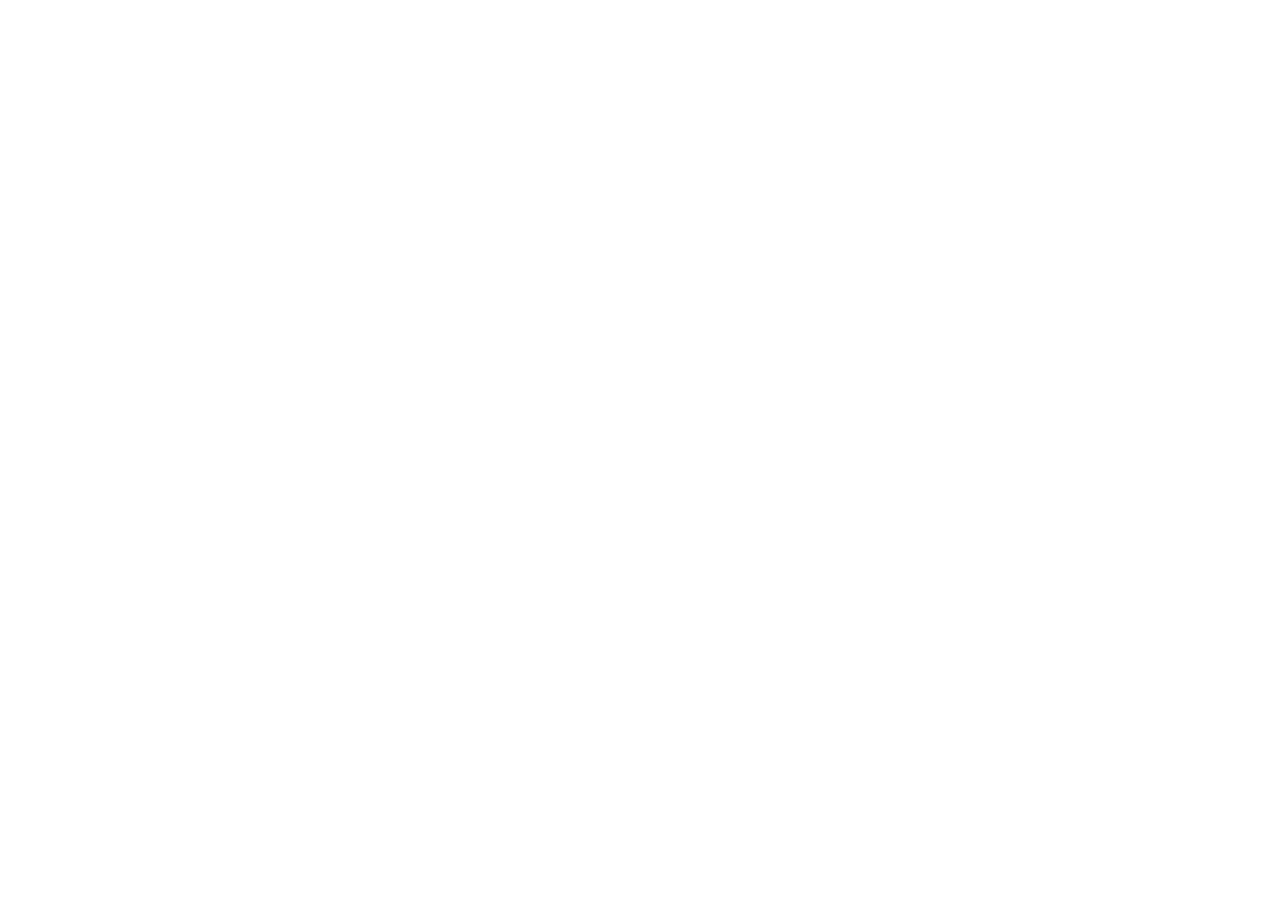
==== atividade 1.html @ e9e3fee8 "Add files via upload" ====
<!DOCTYPE html>
<html lang ="pt-br">
    <head>
        <meta charset="UTF-8">
        <meta name="viewport" content="width=device-width, initial-scale 1.0">
        <title>atividade 1</title>
    </head>
    <body>
        <h1></h1>
    </body>
</html>
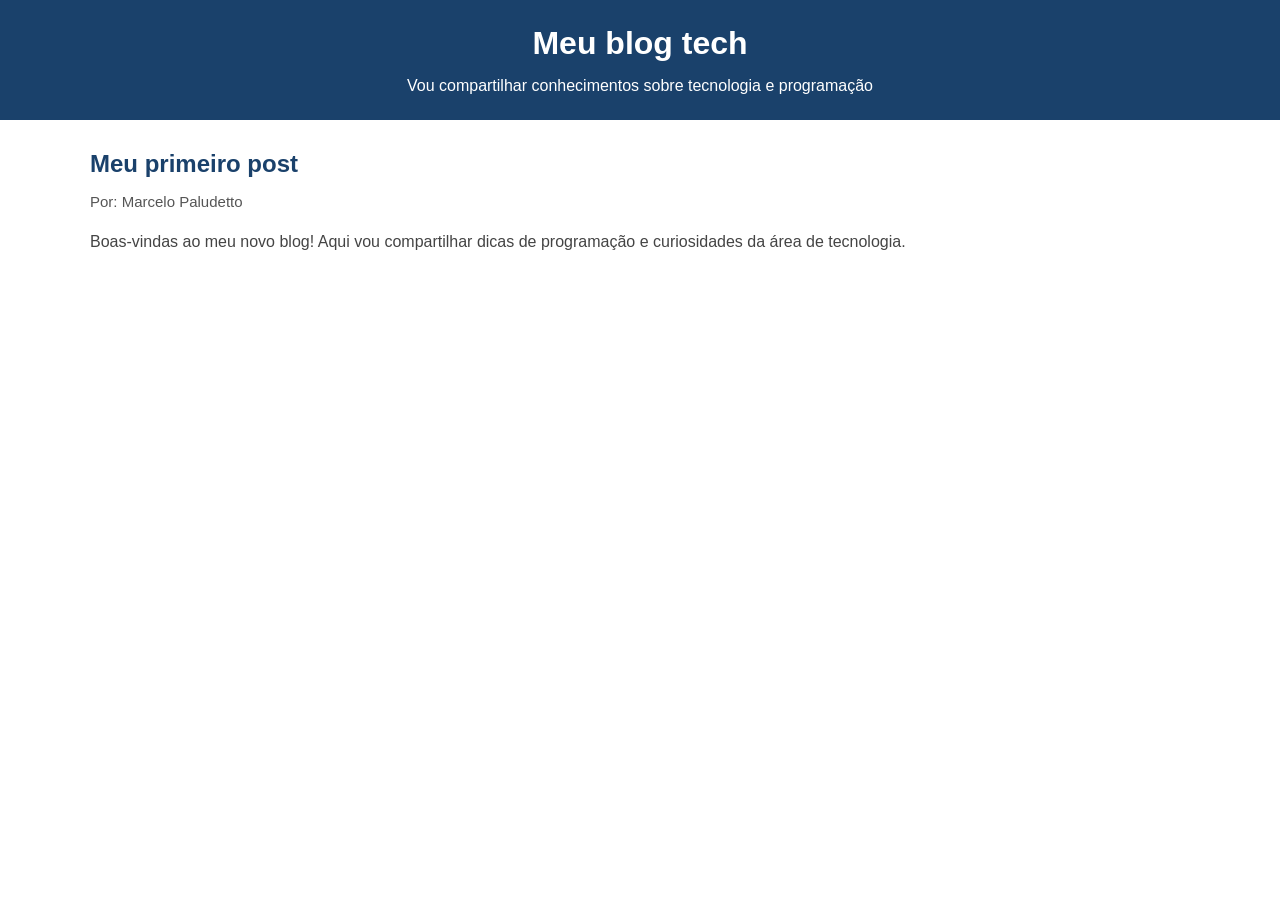
==== commit 08e9ba70: "Update atividade 1.html" ====
--- a/atividade 1.html
+++ b/atividade 1.html
@@ -1,11 +1,90 @@
 <!DOCTYPE html>
-<html lang ="pt-br">
-    <head>
-        <meta charset="UTF-8">
-        <meta name="viewport" content="width=device-width, initial-scale 1.0">
-        <title>atividade 1</title>
-    </head>
-    <body>
-        <h1></h1>
-    </body>
+<html lang="pt-BR">
+<head>
+    <meta charset="UTF-8">
+    <meta name="viewport" content="width=device-width, initial-scale=1.0">
+    <title>Meu blog tech</title>
+    <style>
+        /* Configurações gerais do corpo do site */
+        body {
+            font-family: Arial, sans-serif;
+            margin: 0;
+            padding: 0;
+            background-color: #ffffff;
+            color: #333333;
+        }
+
+        /* Banner/Cabeçalho azul escuro */
+        header {
+            background-color: #1a416b; /* Tom de azul escuro idêntico ao da imagem */
+            color: #ffffff;
+            text-align: center;
+            padding: 25px 20px;
+            margin-bottom: 30px;
+        }
+
+        /* Título principal dentro do banner */
+        header h1 {
+            margin: 0 0 15px 0;
+            font-size: 32px;
+            font-weight: bold;
+        }
+
+        /* Subtítulo dentro do banner */
+        header p {
+            margin: 0;
+            font-size: 16px;
+            font-weight: normal;
+        }
+
+        /* Área de conteúdo dos posts (com margem nas laterais) */
+        .container {
+            max-width: 1100px;
+            margin: 0 auto;
+            padding: 0 40px;
+        }
+
+        /* Título do post */
+        .post-title {
+            color: #1a416b;
+            font-size: 24px;
+            font-weight: bold;
+            margin-bottom: 15px;
+        }
+
+        /* Nome do autor */
+        .post-author {
+            color: #555555;
+            font-size: 15px;
+            margin-bottom: 20px;
+        }
+
+        /* Texto de introdução do post */
+        .post-content {
+            color: #444444;
+            font-size: 16px;
+            line-height: 1.5;
+        }
+    </style>
+</head>
+<body>
+
+    <!-- Cabeçalho com o fundo azul -->
+    <header>
+        <h1>Meu blog tech</h1>
+        <p>Vou compartilhar conhecimentos sobre tecnologia e programação</p>
+    </header>
+
+    <!-- Conteúdo principal do blog -->
+    <div class="container">
+        <div class="post-title">Meu primeiro post</div>
+        
+        <div class="post-author">Por: Marcelo Paludetto</div>
+        
+        <p class="post-content">
+            Boas-vindas ao meu novo blog! Aqui vou compartilhar dicas de programação e curiosidades da área de tecnologia.
+        </p>
+    </div>
+
+</body>
 </html>
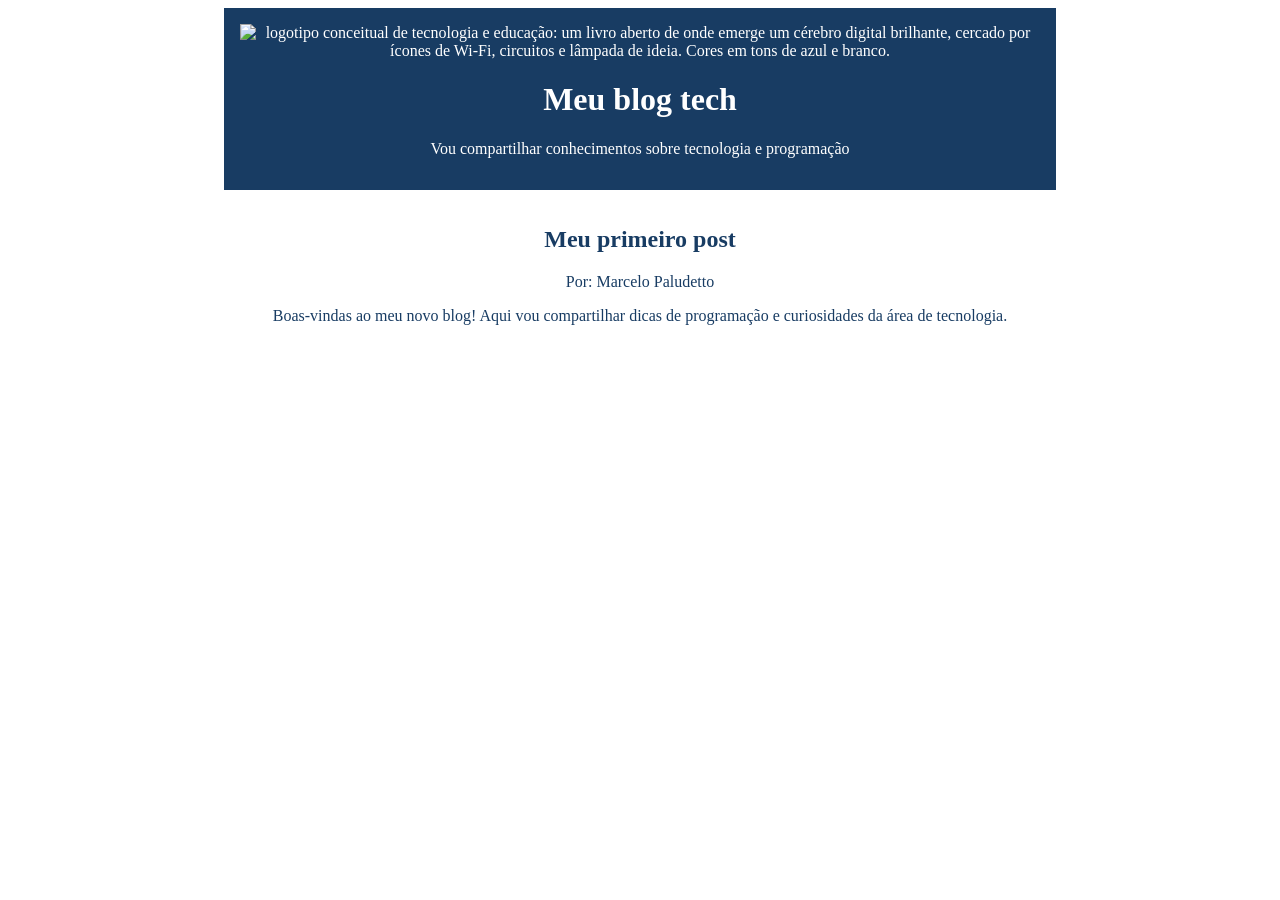
==== commit 4986973f: "Refactor HTML structure and update styles Updated the HTML structure and styles for better layout an" ====
--- a/atividade 1.html
+++ b/atividade 1.html
@@ -1,90 +1,50 @@
 <!DOCTYPE html>
-<html lang="pt-BR">
+<html lang="pt-br">
 <head>
     <meta charset="UTF-8">
     <meta name="viewport" content="width=device-width, initial-scale=1.0">
-    <title>Meu blog tech</title>
+    <title>Blog</title>
     <style>
-        /* Configurações gerais do corpo do site */
-        body {
-            font-family: Arial, sans-serif;
-            margin: 0;
-            padding: 0;
-            background-color: #ffffff;
-            color: #333333;
+        header {
+            background-color: #183C63;
+            color: #FFFFFF;
+            text-align: center;
+            max-width: 800px;
+            margin: 0 auto;
+            padding: 16px;
         }
 
-        /* Banner/Cabeçalho azul escuro */
-        header {
-            background-color: #1a416b; /* Tom de azul escuro idêntico ao da imagem */
-            color: #ffffff;
+        main {
+            background-color: #FFFFFF;
+            color: #183C63;
             text-align: center;
-            padding: 25px 20px;
-            margin-bottom: 30px;
+            max-width: 800px;
+            margin: 0 auto;
+            padding: 16px;
         }
 
-        /* Título principal dentro do banner */
-        header h1 {
-            margin: 0 0 15px 0;
-            font-size: 32px;
-            font-weight: bold;
-        }
-
-        /* Subtítulo dentro do banner */
-        header p {
-            margin: 0;
-            font-size: 16px;
-            font-weight: normal;
-        }
-
-        /* Área de conteúdo dos posts (com margem nas laterais) */
-        .container {
-            max-width: 1100px;
-            margin: 0 auto;
-            padding: 0 40px;
-        }
-
-        /* Título do post */
-        .post-title {
-            color: #1a416b;
-            font-size: 24px;
-            font-weight: bold;
-            margin-bottom: 15px;
-        }
-
-        /* Nome do autor */
-        .post-author {
-            color: #555555;
-            font-size: 15px;
-            margin-bottom: 20px;
-        }
-
-        /* Texto de introdução do post */
-        .post-content {
-            color: #444444;
-            font-size: 16px;
-            line-height: 1.5;
+        img {
+            width: 80px;
+            height: 80px;
         }
     </style>
 </head>
 <body>
 
-    <!-- Cabeçalho com o fundo azul -->
     <header>
+        <img src="imagem-blog.png" alt="logotipo conceitual de tecnologia e educação: um livro aberto de onde emerge um cérebro digital brilhante, cercado por ícones de Wi-Fi, circuitos e lâmpada de ideia. Cores em tons de azul e branco.">
         <h1>Meu blog tech</h1>
         <p>Vou compartilhar conhecimentos sobre tecnologia e programação</p>
     </header>
 
-    <!-- Conteúdo principal do blog -->
-    <div class="container">
-        <div class="post-title">Meu primeiro post</div>
-        
-        <div class="post-author">Por: Marcelo Paludetto</div>
-        
-        <p class="post-content">
-            Boas-vindas ao meu novo blog! Aqui vou compartilhar dicas de programação e curiosidades da área de tecnologia.
-        </p>
-    </div>
+    <main>
+        <h2>Meu primeiro post</h2>
+        <p>Por: Marcelo Paludetto</p>
+        <p>Boas-vindas ao meu novo blog! Aqui vou compartilhar dicas de programação e curiosidades da área de tecnologia.</p>
+    </main>
 
 </body>
 </html>
+
+</body>
+</html>
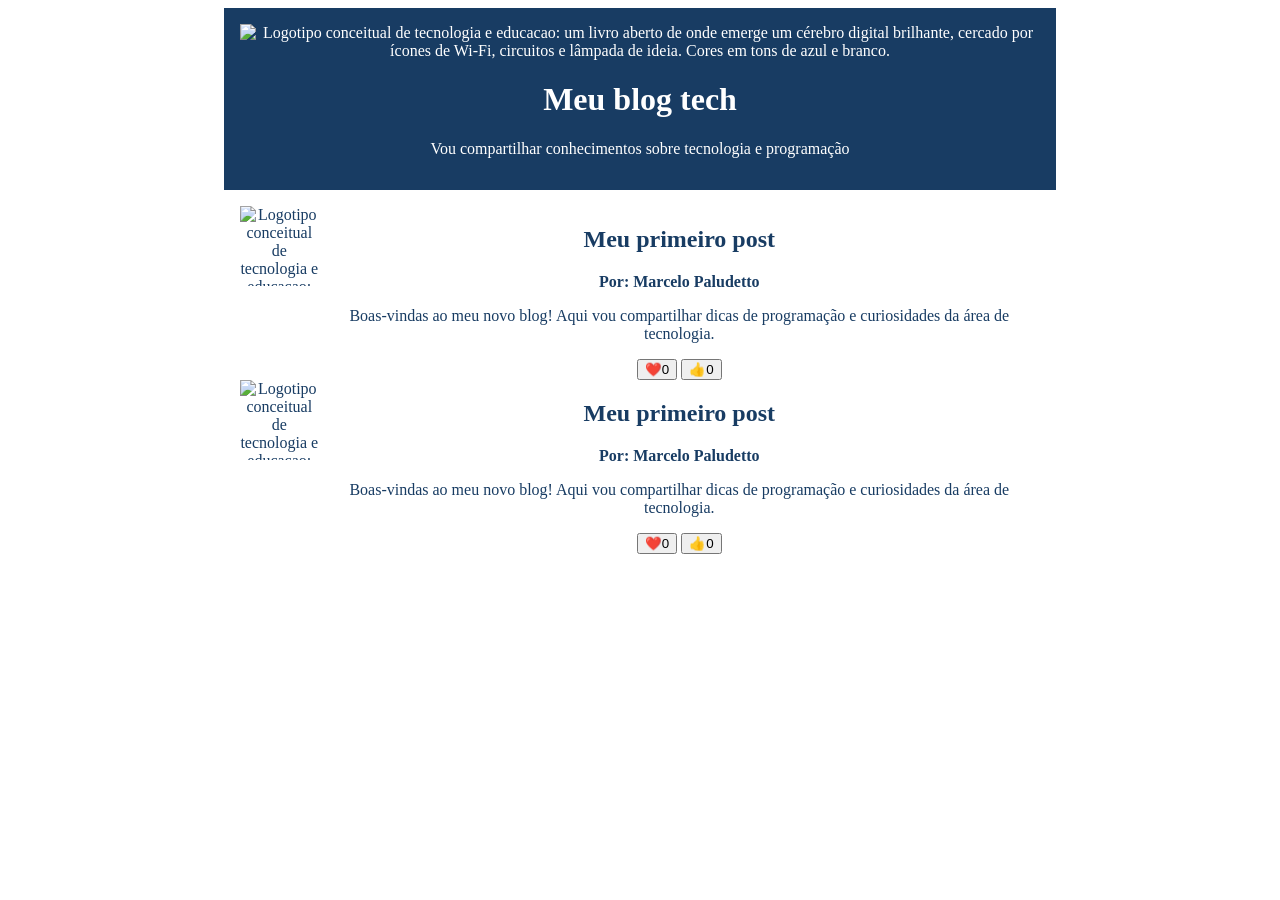
==== commit 2a72920e: "Refactor HTML structure and add interaction scripts" ====
--- a/atividade 1.html
+++ b/atividade 1.html
@@ -23,28 +23,74 @@
             padding: 16px;
         }
 
+        article {
+            display: flex;
+        }
+
         img {
             width: 80px;
             height: 80px;
+        }
+
+        .artigo-autor {
+            font-weight: bold;
         }
     </style>
 </head>
 <body>
 
     <header>
-        <img src="imagem-blog.png" alt="logotipo conceitual de tecnologia e educação: um livro aberto de onde emerge um cérebro digital brilhante, cercado por ícones de Wi-Fi, circuitos e lâmpada de ideia. Cores em tons de azul e branco.">
+        <img src="imagem-blog.png" alt="Logotipo conceitual de tecnologia e educacao: um livro aberto de onde emerge um cérebro digital brilhante, cercado por ícones de Wi-Fi, circuitos e lâmpada de ideia. Cores em tons de azul e branco.">
         <h1>Meu blog tech</h1>
         <p>Vou compartilhar conhecimentos sobre tecnologia e programação</p>
     </header>
 
     <main>
-        <h2>Meu primeiro post</h2>
-        <p>Por: Marcelo Paludetto</p>
-        <p>Boas-vindas ao meu novo blog! Aqui vou compartilhar dicas de programação e curiosidades da área de tecnologia.</p>
+        <article>
+            <img src="imagem-blog.png" alt="Logotipo conceitual de tecnologia e educacao: um livro aberto de onde emerge um cérebro digital brilhante, cercado por ícones de Wi-Fi, circuitos e lâmpada de ideia. Cores em tons de azul e branco.">
+            <div>
+                <h2>Meu primeiro post</h2>
+                <p class="artigo-autor">Por: Marcelo Paludetto</p>
+                <p>Boas-vindas ao meu novo blog! Aqui vou compartilhar dicas de programação e curiosidades da área de tecnologia.</p>
+                <button>❤️<span>0</span></button>
+                <button>👍<span>0</span></button>
+            </div>
+        </article>
+
+        <article>
+            <img src="imagem-blog.png" alt="Logotipo conceitual de tecnologia e educacao: um livro aberto de onde emerge um cérebro digital brilhante, cercado por ícones de Wi-Fi, circuitos e lâmpada de ideia. Cores em tons de azul e branco.">
+            <div>
+                <h2>Meu primeiro post</h2>
+                <p class="artigo-autor">Por: Marcelo Paludetto</p>
+                <p>Boas-vindas ao meu novo blog! Aqui vou compartilhar dicas de programação e curiosidades da área de tecnologia.</p>
+                <button>❤️<span>0</span></button>
+                <button>👍<span>0</span></button>
+            </div>
+        </article>
     </main>
+
+    <script>
+        const botoes = document.querySelectorAll("button");
+
+        botoes.forEach(function (botao) {
+            let curtiu = false;
+
+            botao.addEventListener("click", botaoClicado);
+
+            function botaoClicado() {
+                console.log("fui clicado");
+                let texto = botao.querySelector("span");
+
+                if (curtiu === false) {
+                    texto.textContent++;
+                    curtiu = true;
+                } else {
+                    texto.textContent--;
+                    curtiu = false;
+                }
+            }
+        });
+    </script>
 
 </body>
 </html>
-
-</body>
-</html>
